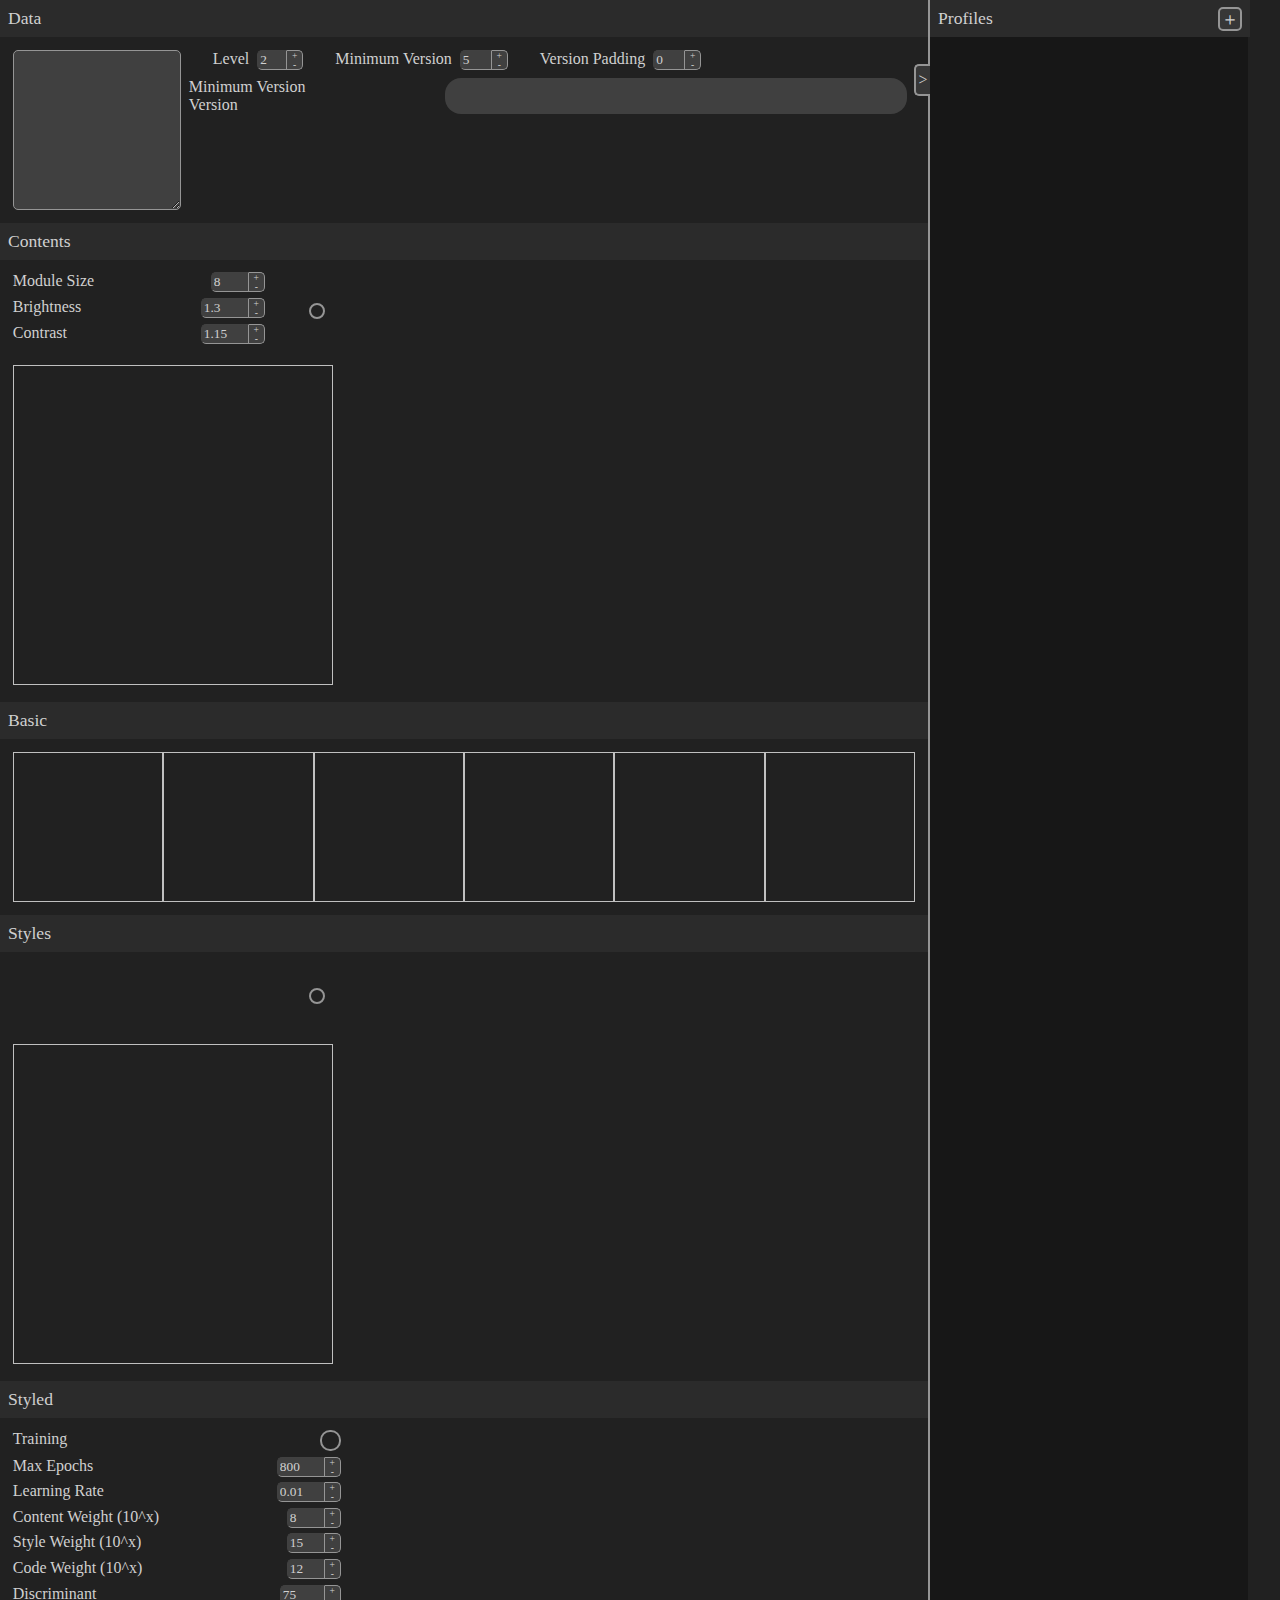
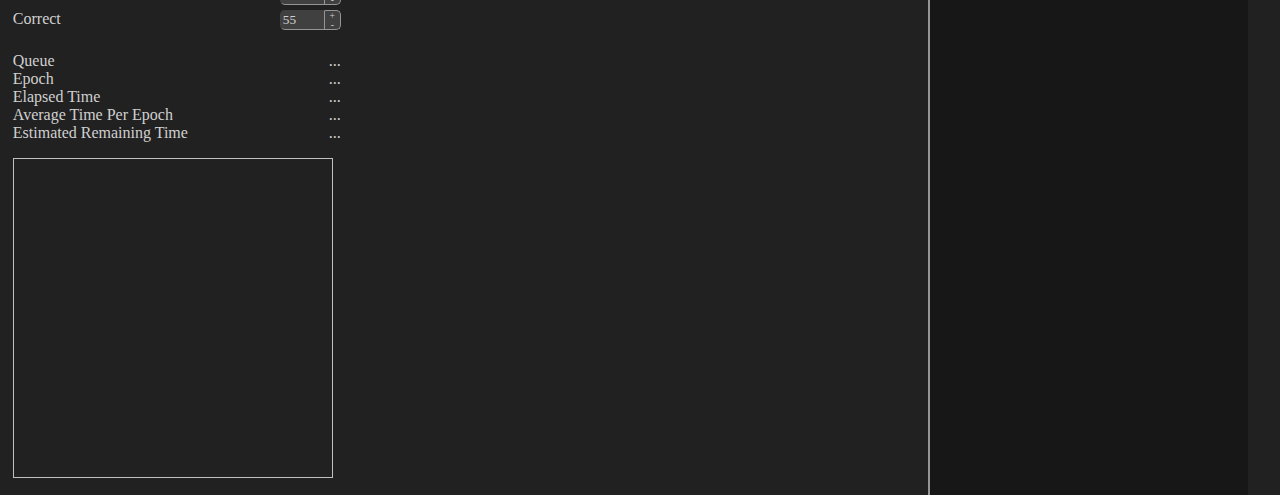
==== src/app/frontend/index.html @ fcd50e3d "everything" ====
<!DOCTYPE html>
<html>
    <head>
        <title>QrBrush</title>
        <link rel="stylesheet" href="./css/index.css">
        <link rel="stylesheet" href="https://cdnjs.cloudflare.com/ajax/libs/font-awesome/6.0.0-beta2/css/all.min.css" integrity="sha512-YWzhKL2whUzgiheMoBFwW8CKV4qpHQAEuvilg9FAn5VJUDwKZZxkJNuGM4XkWuk94WCrrwslk8yWNGmY1EduTA==" crossorigin="anonymous" referrerpolicy="no-referrer" />
        <link rel="icon" type="image/png" href="/img/icon.png">
    </head>
    <body>        
        <script type="text/javascript" src="./src/app.js"></script>
        <script type="text/javascript" src="./src/utils.js"></script>
        <script type="text/javascript" src="./src/index.js"></script>
    </body>
</html>
---- src/app/frontend/css/index.css ----
﻿*{box-sizing:border-box;font-family:Consolas}body{--background: #212121;--inputBackground: #404040;--inputBorder: #959595;--text: #d0d0d0;--header: #2b2b2b;background:#212121;margin:0;color:#d0d0d0}.app{display:flex}.app .profiles-root{position:relative;min-width:0;transition:min-width 0.25s;background-color:#171717}.app .profiles-root.open{min-width:20rem;border-left:2px solid var(--inputBorder)}.app .profiles-root.open .toggle::before{content:'>' !important}.app .profiles-root .container{min-width:inherit;height:100vh;position:fixed}.app .profiles-root .container .toggle{position:absolute;top:4rem;left:-1rem;width:1rem;height:2rem;background:#373737;border:solid 2px var(--inputBorder);border-radius:5px;border-top-right-radius:0;border-bottom-right-radius:0;border-right:none}.app .profiles-root .container .toggle::before{content:'<';top:50%;left:50%;transform:translate(-50%, -50%);position:absolute}.app .profiles-root .container .toggle:hover{cursor:pointer;filter:brightness(1.4)}.app .profiles-root .container .title{position:relative}.app .profiles-root .container .title .add{position:absolute;right:0.5rem;top:50%;transform:translateY(-50%);width:1.5rem;height:1.5rem;background:#373737;border:solid 2px var(--inputBorder);border-radius:5px}.app .profiles-root .container .title .add::before{content:'＋';top:50%;left:50%;transform:translate(-50%, -50%);line-height:0;position:absolute}.app .profiles-root .container .title .add:hover{cursor:pointer;filter:brightness(1.4)}.app .profiles-root .container .profiles .profile{position:relative;width:100%;display:flex;background-color:#222;padding:0.3rem}.app .profiles-root .container .profiles .name{flex-grow:1}.app .profiles-root .container .profiles .name:not(:active){border:none;background:none}.app .profiles-root .container .profiles .save,.app .profiles-root .container .profiles .load,.app .profiles-root .container .profiles .delete{margin-left:0.5rem}.app .profiles-root .container .profiles .save:hover,.app .profiles-root .container .profiles .load:hover,.app .profiles-root .container .profiles .delete:hover{cursor:pointer;filter:brightness(1.4)}.app .profiles-root .container .profiles .delete{font-family:"Font Awesome 6 Free";font-weight:900}input{color:inherit;background:var(--inputBackground);-moz-appearance:textfield;border-color:var(--inputBorder);border-width:1px;border-radius:5px}.number-input{position:relative;padding-right:1rem;display:inline-flex}.number-input .input{border-top-right-radius:0;border-bottom-right-radius:0}.number-input .input::-webkit-inner-spin-button,.number-input .input::-webkit-outer-spin-button{-webkit-appearance:none;margin:0}.number-input .button{height:50%;display:inline-block;position:absolute;right:0;width:1rem;background:var(--inputBackground);color:inherit;padding:0;margin:0;font-size:0.6rem;border:1px solid var(--inputBorder);border-left:none;display:flex;justify-content:center;align-items:center}.number-input .button:hover{filter:brightness(1.4);cursor:pointer}.number-input .button-up{top:0;border-bottom:none;border-top-right-radius:5px}.number-input .button-down{bottom:0;border-top:none;border-bottom-right-radius:5px}.section .title{width:100%;background-color:var(--header);padding:0.5rem;font-size:1.1rem}.section .error{width:100%;background-color:red}.section .content{width:100%;height:auto;display:flex;padding:0.8rem}.data{width:100%;height:auto}.data .text{height:10rem;color:inherit;border-radius:5px;border-color:var(--inputBorder);background:var(--inputBackground)}.data .right{display:flex;flex-direction:column;flex:1}.data .right .options{display:flex}.data .right .options .option{margin-left:2rem}.data .right .options .option .label{margin-right:0.5em}.data .right .options .option input{max-width:2rem}.data .right .result{display:flex;padding:0.5rem}.data .right .result .infos{display:flex;flex-direction:column;min-width:15rem;margin-right:1rem}.data .right .result .infos .info{display:flex}.data .right .result .infos .info .label{min-width:10rem}.data .right .result .infos .info .value{flex-grow:1;text-align:right}.data .right .result .segmentation{flex:1;color:#093446;background:var(--inputBackground);padding:0.5rem;border-radius:1rem}.data .right .result .segmentation .segment{position:relative;border-radius:10px;padding:2px 8px 2px 8px;margin-right:0.5rem;display:inline-flex;white-space:pre;align-items:center}.data .right .result .segmentation .segment .detail{display:inline-block}.data .right .result .segmentation .segment .detail .mode,.data .right .result .segmentation .segment .detail .length{left:0;font-size:10px}.data .right .result .segmentation .segment .detail .mode{top:0}.data .right .result .segmentation .segment .detail .length{bottom:0}.data .right .result .segmentation .segment .separator{margin-left:0.2rem;margin-right:0.2rem}.img-list{display:flex}.img-list .controls .options{position:relative;display:flex;flex-direction:column;min-height:63px;padding-right:4.75rem}.img-list .controls .options .option{display:flex;justify-content:space-between;margin-bottom:0.35rem}.img-list .controls .options .option .label{display:inline-block}.img-list .controls .options .option input{max-width:3rem}.img-list .controls .options .option .play{font-size:0.7rem;font-weight:900;font-family:"Font Awesome 6 Free";width:20.6px;height:20.6px;padding:0.1rem;border:2px solid var(--inputBorder);color:var(--inputBorder);background:transparent;border-radius:10px}.img-list .controls .options .option .play:hover{cursor:pointer;opacity:0.75}.img-list .controls .options .upload{position:absolute;right:1rem;top:50%;transform:translateY(-50%);font-size:1.5rem;border:solid 2px var(--inputBorder);border-radius:100%;padding:6px}.img-list .controls .options .upload::before{transform:translateY(-2px);display:block}.img-list .controls .options .upload:hover{cursor:pointer;filter:opacity(0.75)}.img-list .controls .infos{position:relative;display:flex;flex-direction:column;min-height:63px}.img-list .controls .infos .info{display:flex;justify-content:space-between}.img-list .controls .downloadable .preview{height:20rem;width:20rem;margin-top:1rem;margin-right:0.5rem}.img-list .controls .downloadable .buttons{top:1rem;right:0.5rem}.img-list .scroll{width:auto;height:25rem;display:flex;flex-wrap:wrap;overflow-y:auto;position:relative}.img-list .scroll .wrapper{position:relative;width:10rem;height:10rem;margin:0.25rem;border:gray 3px solid;border-radius:0.5rem}.img-list .scroll .wrapper .delete{position:absolute;top:2px;right:2px;width:23px;height:23px;display:inline-block;background:#620606;border:solid 3px white;border-radius:100%;color:white;filter:opacity(0.75) brightness(0.5);display:none}.img-list .scroll .wrapper .delete:hover{filter:opacity(1) brightness(0.75)}.img-list .scroll .wrapper .delete:after{content:"\00d7";font-size:1.5rem;top:50%;position:absolute;left:50%;transform:translate(-50%, -50%);margin-top:-2px;margin-left:0.2px}.img-list .scroll .wrapper img{width:100%;height:100%;object-fit:contain}.img-list .scroll .wrapper.selectable:hover{filter:brightness(1.15);border-color:#003975}.img-list .scroll .wrapper.selectable.selected{border-color:#007cff}.img-list .scroll .wrapper.selectable.selected .delete{display:inherit}.img-list .scroll .separator{height:0;width:100%;margin:1rem;border:solid 0.1rem #0000004d}.basic .content{display:flex;justify-content:space-evenly;height:11rem}.basic .content .wrapper{height:100%;aspect-ratio:1 / 1;display:inline-flex}.basic .content .wrapper .downloadable{width:100%;height:100%}.basic .content .wrapper .downloadable img{width:100%;height:100%}.styled .controls .options{padding:0;margin-bottom:1rem}.styled .controls .options .option .label{min-width:12rem !important}.styled .controls .infos .waiting{color:#996300}.styled .controls .infos .running{color:orange}.styled .controls .infos .canceled,.styled .controls .infos .stopped,.styled .controls .infos .crashed{color:red}.styled .controls .infos .done{color:green}.downloadable{position:relative}.downloadable .buttons{position:absolute;top:0;right:0;display:none}.downloadable .buttons .button{position:relative;display:inline-block;content:'';top:0.5rem;right:0.5rem;border:3px solid var(--inputBorder);background:#090909;border-radius:3rem;width:2.5rem;height:2.5rem;margin:0.2rem;font-size:1.5rem;filter:opacity(0.85)}.downloadable .buttons .button::before{position:absolute;top:50%;left:50%;transform:translate(-50%, -50%);color:#888}.downloadable .buttons .button:hover{cursor:pointer;filter:opacity(1)}.downloadable:hover .buttons{display:block}.downloadable.loading .buttons{display:none !important}.expanded{position:fixed;top:0;left:0;width:100vw;height:100vh;z-index:1000}.expanded .background{position:absolute;top:0;left:0;width:100%;height:100%;background:rgba(0,0,0,0.8)}.expanded .center{position:absolute;top:50%;left:50%;transform:translate(-50%, -50%);width:50%;display:flex;flex-direction:column}.expanded .center .image{width:100%;aspect-ratio:1 / 1}.expanded .center .buttons{width:100%;height:5rem;display:flex;justify-content:center}.expanded .center .buttons .button{position:relative;display:inline-block;content:'';border:5px solid var(--inputBorder);background:#090909;border-radius:3rem;width:4rem;height:4rem;margin:0.3rem;font-size:2.25rem;filter:opacity(0.65)}.expanded .center .buttons .button::before{position:absolute;top:50%;left:50%;transform:translate(-50%, -50%)}.expanded .center .buttons .button:hover{cursor:pointer;filter:opacity(1)}
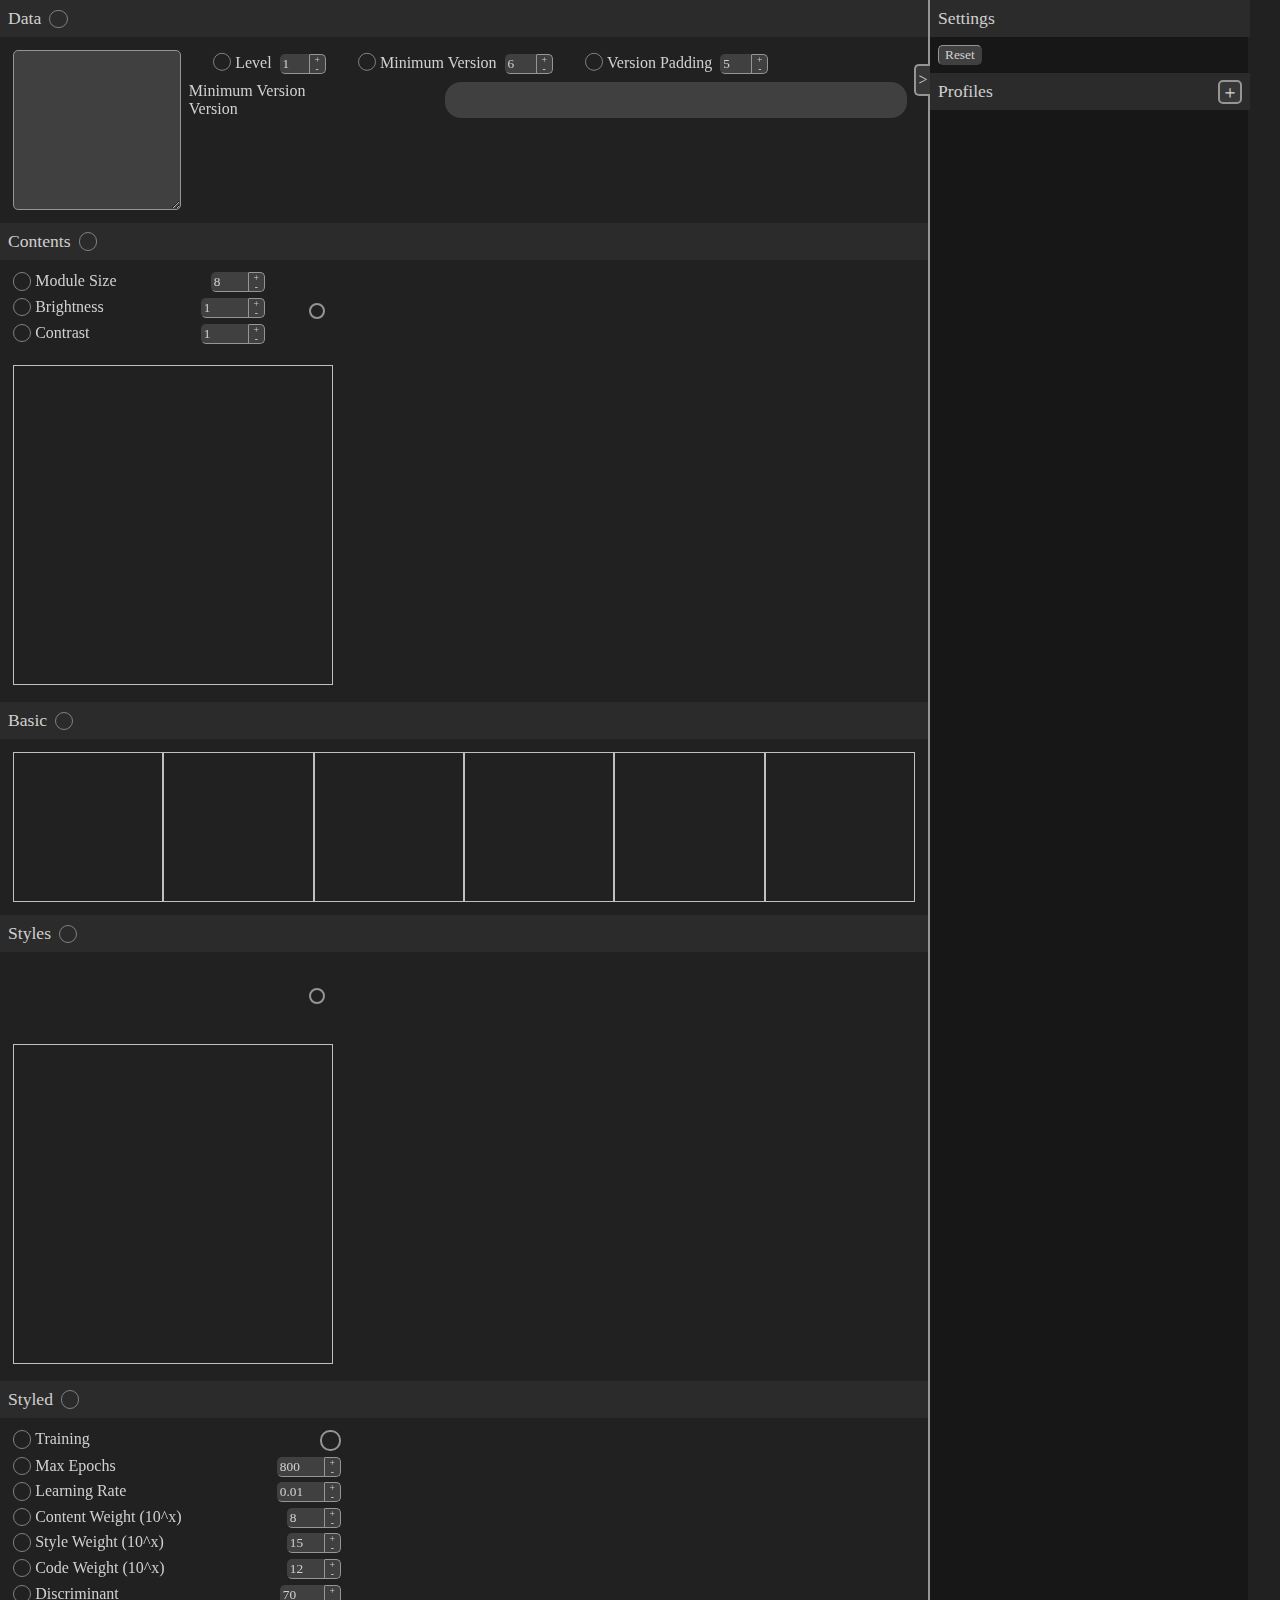
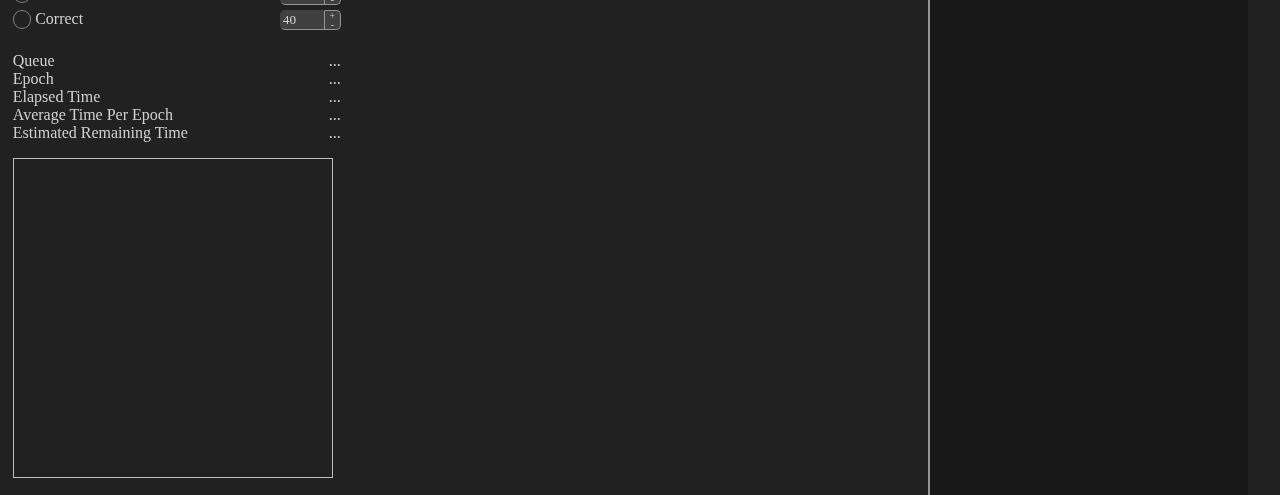
==== commit ab4768cc: "Added help tooltips" ====
--- a/src/app/frontend/index.html
+++ b/src/app/frontend/index.html
@@ -2,6 +2,7 @@
 <html>
     <head>
         <title>QrBrush</title>
+        <meta charset="utf-8"/>
         <link rel="stylesheet" href="./css/index.css">
         <link rel="stylesheet" href="https://cdnjs.cloudflare.com/ajax/libs/font-awesome/6.0.0-beta2/css/all.min.css" integrity="sha512-YWzhKL2whUzgiheMoBFwW8CKV4qpHQAEuvilg9FAn5VJUDwKZZxkJNuGM4XkWuk94WCrrwslk8yWNGmY1EduTA==" crossorigin="anonymous" referrerpolicy="no-referrer" />
         <link rel="icon" type="image/png" href="/img/icon.png">
--- a/src/app/frontend/css/index.css
+++ b/src/app/frontend/css/index.css
@@ -1 +1 @@
-﻿*{box-sizing:border-box;font-family:Consolas}body{--background: #212121;--inputBackground: #404040;--inputBorder: #959595;--text: #d0d0d0;--header: #2b2b2b;background:#212121;margin:0;color:#d0d0d0}.app{display:flex}.app .profiles-root{position:relative;min-width:0;transition:min-width 0.25s;background-color:#171717}.app .profiles-root.open{min-width:20rem;border-left:2px solid var(--inputBorder)}.app .profiles-root.open .toggle::before{content:'>' !important}.app .profiles-root .container{min-width:inherit;height:100vh;position:fixed}.app .profiles-root .container .toggle{position:absolute;top:4rem;left:-1rem;width:1rem;height:2rem;background:#373737;border:solid 2px var(--inputBorder);border-radius:5px;border-top-right-radius:0;border-bottom-right-radius:0;border-right:none}.app .profiles-root .container .toggle::before{content:'<';top:50%;left:50%;transform:translate(-50%, -50%);position:absolute}.app .profiles-root .container .toggle:hover{cursor:pointer;filter:brightness(1.4)}.app .profiles-root .container .title{position:relative}.app .profiles-root .container .title .add{position:absolute;right:0.5rem;top:50%;transform:translateY(-50%);width:1.5rem;height:1.5rem;background:#373737;border:solid 2px var(--inputBorder);border-radius:5px}.app .profiles-root .container .title .add::before{content:'＋';top:50%;left:50%;transform:translate(-50%, -50%);line-height:0;position:absolute}.app .profiles-root .container .title .add:hover{cursor:pointer;filter:brightness(1.4)}.app .profiles-root .container .profiles .profile{position:relative;width:100%;display:flex;background-color:#222;padding:0.3rem}.app .profiles-root .container .profiles .name{flex-grow:1}.app .profiles-root .container .profiles .name:not(:active){border:none;background:none}.app .profiles-root .container .profiles .save,.app .profiles-root .container .profiles .load,.app .profiles-root .container .profiles .delete{margin-left:0.5rem}.app .profiles-root .container .profiles .save:hover,.app .profiles-root .container .profiles .load:hover,.app .profiles-root .container .profiles .delete:hover{cursor:pointer;filter:brightness(1.4)}.app .profiles-root .container .profiles .delete{font-family:"Font Awesome 6 Free";font-weight:900}input{color:inherit;background:var(--inputBackground);-moz-appearance:textfield;border-color:var(--inputBorder);border-width:1px;border-radius:5px}.number-input{position:relative;padding-right:1rem;display:inline-flex}.number-input .input{border-top-right-radius:0;border-bottom-right-radius:0}.number-input .input::-webkit-inner-spin-button,.number-input .input::-webkit-outer-spin-button{-webkit-appearance:none;margin:0}.number-input .button{height:50%;display:inline-block;position:absolute;right:0;width:1rem;background:var(--inputBackground);color:inherit;padding:0;margin:0;font-size:0.6rem;border:1px solid var(--inputBorder);border-left:none;display:flex;justify-content:center;align-items:center}.number-input .button:hover{filter:brightness(1.4);cursor:pointer}.number-input .button-up{top:0;border-bottom:none;border-top-right-radius:5px}.number-input .button-down{bottom:0;border-top:none;border-bottom-right-radius:5px}.section .title{width:100%;background-color:var(--header);padding:0.5rem;font-size:1.1rem}.section .error{width:100%;background-color:red}.section .content{width:100%;height:auto;display:flex;padding:0.8rem}.data{width:100%;height:auto}.data .text{height:10rem;color:inherit;border-radius:5px;border-color:var(--inputBorder);background:var(--inputBackground)}.data .right{display:flex;flex-direction:column;flex:1}.data .right .options{display:flex}.data .right .options .option{margin-left:2rem}.data .right .options .option .label{margin-right:0.5em}.data .right .options .option input{max-width:2rem}.data .right .result{display:flex;padding:0.5rem}.data .right .result .infos{display:flex;flex-direction:column;min-width:15rem;margin-right:1rem}.data .right .result .infos .info{display:flex}.data .right .result .infos .info .label{min-width:10rem}.data .right .result .infos .info .value{flex-grow:1;text-align:right}.data .right .result .segmentation{flex:1;color:#093446;background:var(--inputBackground);padding:0.5rem;border-radius:1rem}.data .right .result .segmentation .segment{position:relative;border-radius:10px;padding:2px 8px 2px 8px;margin-right:0.5rem;display:inline-flex;white-space:pre;align-items:center}.data .right .result .segmentation .segment .detail{display:inline-block}.data .right .result .segmentation .segment .detail .mode,.data .right .result .segmentation .segment .detail .length{left:0;font-size:10px}.data .right .result .segmentation .segment .detail .mode{top:0}.data .right .result .segmentation .segment .detail .length{bottom:0}.data .right .result .segmentation .segment .separator{margin-left:0.2rem;margin-right:0.2rem}.img-list{display:flex}.img-list .controls .options{position:relative;display:flex;flex-direction:column;min-height:63px;padding-right:4.75rem}.img-list .controls .options .option{display:flex;justify-content:space-between;margin-bottom:0.35rem}.img-list .controls .options .option .label{display:inline-block}.img-list .controls .options .option input{max-width:3rem}.img-list .controls .options .option .play{font-size:0.7rem;font-weight:900;font-family:"Font Awesome 6 Free";width:20.6px;height:20.6px;padding:0.1rem;border:2px solid var(--inputBorder);color:var(--inputBorder);background:transparent;border-radius:10px}.img-list .controls .options .option .play:hover{cursor:pointer;opacity:0.75}.img-list .controls .options .upload{position:absolute;right:1rem;top:50%;transform:translateY(-50%);font-size:1.5rem;border:solid 2px var(--inputBorder);border-radius:100%;padding:6px}.img-list .controls .options .upload::before{transform:translateY(-2px);display:block}.img-list .controls .options .upload:hover{cursor:pointer;filter:opacity(0.75)}.img-list .controls .infos{position:relative;display:flex;flex-direction:column;min-height:63px}.img-list .controls .infos .info{display:flex;justify-content:space-between}.img-list .controls .downloadable .preview{height:20rem;width:20rem;margin-top:1rem;margin-right:0.5rem}.img-list .controls .downloadable .buttons{top:1rem;right:0.5rem}.img-list .scroll{width:auto;height:25rem;display:flex;flex-wrap:wrap;overflow-y:auto;position:relative}.img-list .scroll .wrapper{position:relative;width:10rem;height:10rem;margin:0.25rem;border:gray 3px solid;border-radius:0.5rem}.img-list .scroll .wrapper .delete{position:absolute;top:2px;right:2px;width:23px;height:23px;display:inline-block;background:#620606;border:solid 3px white;border-radius:100%;color:white;filter:opacity(0.75) brightness(0.5);display:none}.img-list .scroll .wrapper .delete:hover{filter:opacity(1) brightness(0.75)}.img-list .scroll .wrapper .delete:after{content:"\00d7";font-size:1.5rem;top:50%;position:absolute;left:50%;transform:translate(-50%, -50%);margin-top:-2px;margin-left:0.2px}.img-list .scroll .wrapper img{width:100%;height:100%;object-fit:contain}.img-list .scroll .wrapper.selectable:hover{filter:brightness(1.15);border-color:#003975}.img-list .scroll .wrapper.selectable.selected{border-color:#007cff}.img-list .scroll .wrapper.selectable.selected .delete{display:inherit}.img-list .scroll .separator{height:0;width:100%;margin:1rem;border:solid 0.1rem #0000004d}.basic .content{display:flex;justify-content:space-evenly;height:11rem}.basic .content .wrapper{height:100%;aspect-ratio:1 / 1;display:inline-flex}.basic .content .wrapper .downloadable{width:100%;height:100%}.basic .content .wrapper .downloadable img{width:100%;height:100%}.styled .controls .options{padding:0;margin-bottom:1rem}.styled .controls .options .option .label{min-width:12rem !important}.styled .controls .infos .waiting{color:#996300}.styled .controls .infos .running{color:orange}.styled .controls .infos .canceled,.styled .controls .infos .stopped,.styled .controls .infos .crashed{color:red}.styled .controls .infos .done{color:green}.downloadable{position:relative}.downloadable .buttons{position:absolute;top:0;right:0;display:none}.downloadable .buttons .button{position:relative;display:inline-block;content:'';top:0.5rem;right:0.5rem;border:3px solid var(--inputBorder);background:#090909;border-radius:3rem;width:2.5rem;height:2.5rem;margin:0.2rem;font-size:1.5rem;filter:opacity(0.85)}.downloadable .buttons .button::before{position:absolute;top:50%;left:50%;transform:translate(-50%, -50%);color:#888}.downloadable .buttons .button:hover{cursor:pointer;filter:opacity(1)}.downloadable:hover .buttons{display:block}.downloadable.loading .buttons{display:none !important}.expanded{position:fixed;top:0;left:0;width:100vw;height:100vh;z-index:1000}.expanded .background{position:absolute;top:0;left:0;width:100%;height:100%;background:rgba(0,0,0,0.8)}.expanded .center{position:absolute;top:50%;left:50%;transform:translate(-50%, -50%);width:50%;display:flex;flex-direction:column}.expanded .center .image{width:100%;aspect-ratio:1 / 1}.expanded .center .buttons{width:100%;height:5rem;display:flex;justify-content:center}.expanded .center .buttons .button{position:relative;display:inline-block;content:'';border:5px solid var(--inputBorder);background:#090909;border-radius:3rem;width:4rem;height:4rem;margin:0.3rem;font-size:2.25rem;filter:opacity(0.65)}.expanded .center .buttons .button::before{position:absolute;top:50%;left:50%;transform:translate(-50%, -50%)}.expanded .center .buttons .button:hover{cursor:pointer;filter:opacity(1)}
+﻿*{box-sizing:border-box;font-family:Consolas}body{--background: #212121;--inputBackground: #404040;--inputBorder: #959595;--text: #d0d0d0;--header: #2b2b2b;background:#212121;margin:0;color:#d0d0d0}.app{display:flex}.app .sidebar-root{position:relative;min-width:0;z-index:-10;transition:min-width 0.25s;background-color:#171717}.app .sidebar-root.open{min-width:20rem;border-left:2px solid var(--inputBorder)}.app .sidebar-root.open .toggle::before{content:'>' !important}.app .sidebar-root .container{min-width:inherit;height:100vh;position:fixed}.app .sidebar-root .container .toggle{position:absolute;top:4rem;left:-1rem;width:1rem;height:2rem;background:#373737;border:solid 2px var(--inputBorder);border-radius:5px;border-top-right-radius:0;border-bottom-right-radius:0;border-right:none}.app .sidebar-root .container .toggle::before{content:'<';top:50%;left:50%;transform:translate(-50%, -50%);position:absolute}.app .sidebar-root .container .toggle:hover{cursor:pointer;filter:brightness(1.4)}.app .sidebar-root .container .title{position:relative}.app .sidebar-root .container .title .add{position:absolute;right:0.5rem;top:50%;transform:translateY(-50%);width:1.5rem;height:1.5rem;background:#373737;border:solid 2px var(--inputBorder);border-radius:5px}.app .sidebar-root .container .title .add::before{content:'＋';top:50%;left:50%;transform:translate(-50%, -50%);line-height:0;position:absolute}.app .sidebar-root .container .title .add:hover{cursor:pointer;filter:brightness(1.4)}.profiles .profile{position:relative;width:100%;display:flex;background-color:#222;padding:0.3rem}.profiles .name{flex-grow:1}.profiles .name:not(:active){border:none;background:none}.profiles .save,.profiles .load,.profiles .delete{margin-left:0.5rem}.profiles .save:hover,.profiles .load:hover,.profiles .delete:hover{cursor:pointer;filter:brightness(1.4)}.profiles .delete{font-family:"Font Awesome 6 Free";font-weight:900}.settings .reset{margin:0.5rem}input{color:inherit;background:var(--inputBackground);-moz-appearance:textfield;border-color:var(--inputBorder);border-width:1px;border-radius:5px}input[type='button']:hover{filter:brightness(1.4);cursor:pointer}.help{position:relative;display:inline-block;border:gray 1px solid;border-radius:100%;width:1.15rem;height:1.15rem;margin-right:0.25rem;z-index:10}.help .fa-info{position:absolute;left:50%;top:50%;transform:translate(-50%, -50%);font-size:0.7rem;color:gray}.help .help-text{display:none;z-index:10;position:absolute;width:max-content;top:100%;left:50%;padding:0.25rem;border-radius:0.5rem;margin-top:1rem;background:#9d9d9d;color:#1e1e1e;margin-left:-1rem}.help .help-text::after{content:" ";left:1rem;position:absolute;bottom:100%;margin-left:-5px;border-width:5px;border-style:solid;border-color:transparent transparent #9d9d9d transparent}.help:hover{border-color:white}.help:hover .fa-info{color:white}.help:hover .help-text{display:block}.number-input{position:relative;padding-right:1rem;display:inline-flex}.number-input .input{border-top-right-radius:0;border-bottom-right-radius:0}.number-input .input::-webkit-inner-spin-button,.number-input .input::-webkit-outer-spin-button{-webkit-appearance:none;margin:0}.number-input .button{height:50%;display:inline-block;position:absolute;right:0;width:1rem;background:var(--inputBackground);color:inherit;padding:0;margin:0;font-size:0.6rem;border:1px solid var(--inputBorder);border-left:none;display:flex;justify-content:center;align-items:center}.number-input .button:hover{filter:brightness(1.4);cursor:pointer}.number-input .button-up{top:0;border-bottom:none;border-top-right-radius:5px}.number-input .button-down{bottom:0;border-top:none;border-bottom-right-radius:5px}.section .title{width:100%;background-color:var(--header);padding:0.5rem;font-size:1.1rem;z-index:100;position:relative;display:flex}.section .title .help{margin-left:0.5rem;margin-top:0.1rem}.section .error{width:100%;background-color:red}.section .content{width:100%;height:auto;display:flex;padding:0.8rem}.data{width:100%;height:auto}.data .text{height:10rem;color:inherit;border-radius:5px;border-color:var(--inputBorder);background:var(--inputBackground)}.data .right{display:flex;flex-direction:column;flex:1}.data .right .options{display:flex}.data .right .options .option{margin-left:2rem}.data .right .options .option .label{margin-right:0.5em}.data .right .options .option input{max-width:2rem}.data .right .options .help{top:50%;transform:translateY(-50%)}.data .right .result{display:flex;padding:0.5rem}.data .right .result .infos{display:flex;flex-direction:column;min-width:15rem;margin-right:1rem}.data .right .result .infos .info{display:flex}.data .right .result .infos .info .label{min-width:10rem}.data .right .result .infos .info .value{flex-grow:1;text-align:right}.data .right .result .segmentation{flex:1;color:#093446;background:var(--inputBackground);padding:0.5rem;border-radius:1rem}.data .right .result .segmentation .segment{position:relative;border-radius:10px;padding:2px 8px 2px 8px;margin-right:0.5rem;display:inline-flex;white-space:pre;align-items:center}.data .right .result .segmentation .segment .detail{display:inline-block}.data .right .result .segmentation .segment .detail .mode,.data .right .result .segmentation .segment .detail .length{left:0;font-size:10px}.data .right .result .segmentation .segment .detail .mode{top:0}.data .right .result .segmentation .segment .detail .length{bottom:0}.data .right .result .segmentation .segment .separator{margin-left:0.2rem;margin-right:0.2rem}.img-list{display:flex}.img-list .controls .options{position:relative;display:flex;flex-direction:column;min-height:63px;padding-right:4.75rem}.img-list .controls .options .option{display:flex;justify-content:space-between;margin-bottom:0.35rem}.img-list .controls .options .option .label{display:inline-block;margin-right:auto}.img-list .controls .options .option input{max-width:3rem}.img-list .controls .options .option .play{font-size:0.7rem;font-weight:900;font-family:"Font Awesome 6 Free";width:20.6px;height:20.6px;padding:0.1rem;border:2px solid var(--inputBorder);color:var(--inputBorder);background:transparent;border-radius:10px}.img-list .controls .options .option .play:hover{cursor:pointer;opacity:0.75}.img-list .controls .options .upload{position:absolute;right:1rem;top:50%;transform:translateY(-50%);font-size:1.5rem;border:solid 2px var(--inputBorder);border-radius:100%;padding:6px}.img-list .controls .options .upload::before{transform:translateY(-2px);display:block}.img-list .controls .options .upload:hover{cursor:pointer;filter:opacity(0.75)}.img-list .controls .infos{position:relative;display:flex;flex-direction:column;min-height:63px}.img-list .controls .infos .info{display:flex;justify-content:space-between}.img-list .controls .downloadable .preview{height:20rem;width:20rem;margin-top:1rem;margin-right:0.5rem}.img-list .controls .downloadable .buttons{top:1rem;right:0.5rem}.img-list .scroll{width:auto;height:25rem;display:flex;flex-wrap:wrap;overflow-y:auto;position:relative}.img-list .scroll .wrapper{position:relative;width:10rem;height:10rem;margin:0.25rem;border:gray 3px solid;border-radius:0.5rem}.img-list .scroll .wrapper .delete{position:absolute;top:2px;right:2px;width:23px;height:23px;display:inline-block;background:#620606;border:solid 3px white;border-radius:100%;color:white;filter:opacity(0.75) brightness(0.5);display:none}.img-list .scroll .wrapper .delete:hover{filter:opacity(1) brightness(0.75)}.img-list .scroll .wrapper .delete:after{content:"\00d7";font-size:1.5rem;top:50%;position:absolute;left:50%;transform:translate(-50%, -50%);margin-top:-2px;margin-left:0.2px}.img-list .scroll .wrapper img{width:100%;height:100%;object-fit:contain}.img-list .scroll .wrapper.selectable:hover{filter:brightness(1.15);border-color:#003975}.img-list .scroll .wrapper.selectable.selected{border-color:#007cff}.img-list .scroll .wrapper.selectable.selected .delete{display:inherit}.img-list .scroll .separator{height:0;width:100%;margin:1rem;border:solid 0.1rem #6a6a6a}.basic .content{display:flex;justify-content:space-evenly;height:11rem}.basic .content .wrapper{height:100%;aspect-ratio:1 / 1;display:inline-flex}.basic .content .wrapper .downloadable{width:100%;height:100%}.basic .content .wrapper .downloadable img{width:100%;height:100%}.styled .controls .options{padding:0;margin-bottom:1rem}.styled .controls .options .option .label{min-width:12rem !important}.styled .controls .infos .waiting{color:#996300}.styled .controls .infos .running{color:orange}.styled .controls .infos .canceled,.styled .controls .infos .stopped,.styled .controls .infos .crashed{color:red}.styled .controls .infos .done{color:green}.downloadable{position:relative}.downloadable .buttons{position:absolute;top:0;right:0;display:none}.downloadable .buttons .button{position:relative;display:inline-block;content:'';top:0.5rem;right:0.5rem;border:3px solid var(--inputBorder);background:#090909;border-radius:3rem;width:2.5rem;height:2.5rem;margin:0.2rem;font-size:1.5rem;filter:opacity(0.85)}.downloadable .buttons .button::before{position:absolute;top:50%;left:50%;transform:translate(-50%, -50%);color:#888}.downloadable .buttons .button:hover{cursor:pointer;filter:opacity(1)}.downloadable:hover .buttons{display:block}.downloadable.loading .buttons{display:none !important}.expanded{position:fixed;top:0;left:0;width:100vw;height:100vh;z-index:1000}.expanded .background{position:absolute;top:0;left:0;width:100%;height:100%;background:rgba(0,0,0,0.8)}.expanded .center{position:absolute;top:50%;left:50%;transform:translate(-50%, -50%);width:50%;display:flex;flex-direction:column}.expanded .center .image{width:100%;aspect-ratio:1 / 1}.expanded .center .buttons{width:100%;height:5rem;display:flex;justify-content:center}.expanded .center .buttons .button{position:relative;display:inline-block;content:'';border:5px solid var(--inputBorder);background:#090909;border-radius:3rem;width:4rem;height:4rem;margin:0.3rem;font-size:2.25rem;filter:opacity(0.65)}.expanded .center .buttons .button::before{position:absolute;top:50%;left:50%;transform:translate(-50%, -50%)}.expanded .center .buttons .button:hover{cursor:pointer;filter:opacity(1)}
